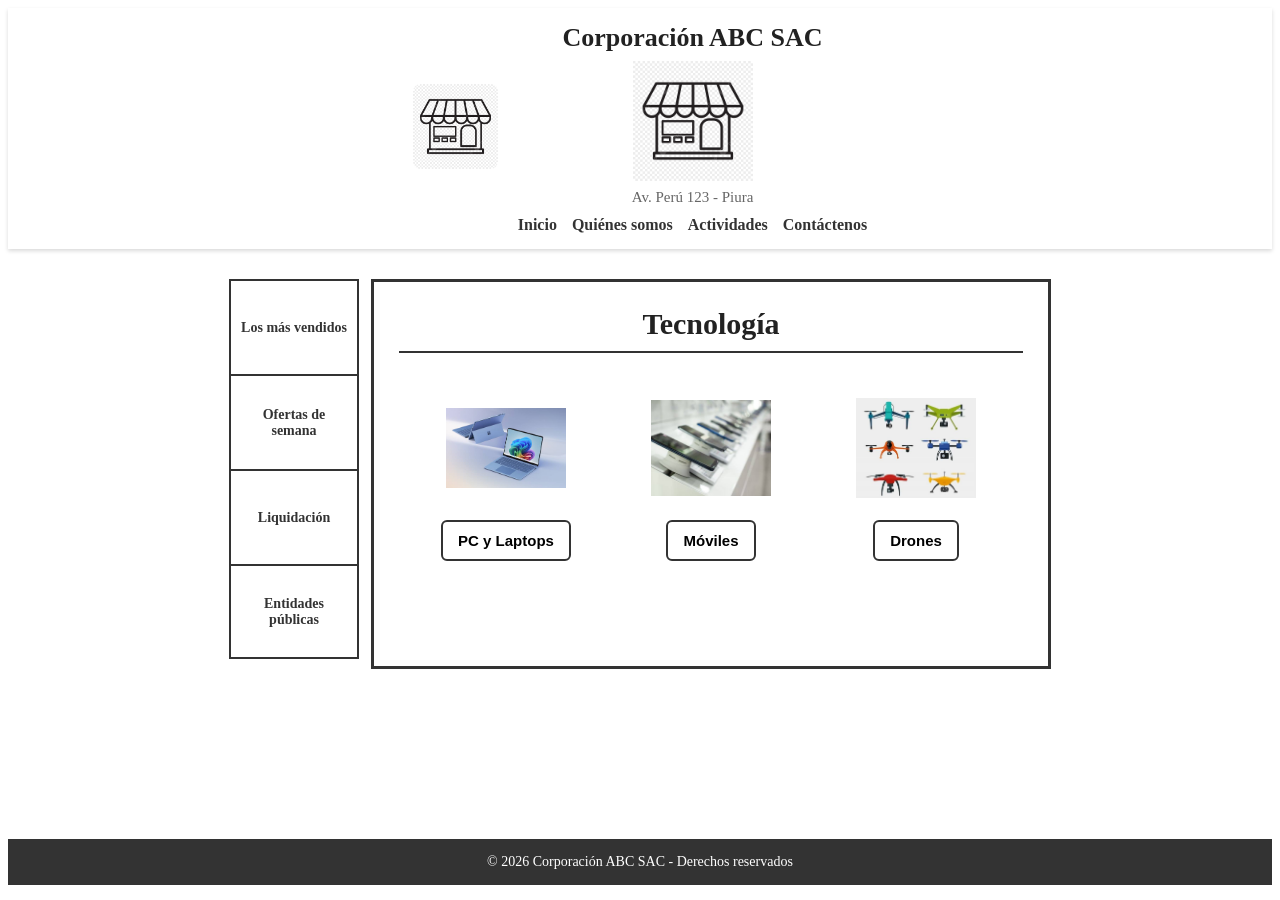
==== tecnologia.html @ 08a09e8f "Add files via upload" ====
<!DOCTYPE html>
<html lang="es">
<head>
    <meta charset="UTF-8">
    <meta name="viewport" content="width=device-width, initial-scale=1.0">
    <title>Tecnología - Corporación ABC</title>
    <link rel="stylesheet" href="style.css">
</head>
<body>

<header>
    <div class="header-container">

        <div class="logo-area">
            <img src="logo.jpg" alt="Logo Corporación ABC">
        </div>

        <div class="info-area">
            <h1>Corporación ABC SAC</h1>

            <img src="logo.jpg" alt="Imagen debajo del título" class="imagen-titulo">

            <p>Av. Perú 123 - Piura</p>

            <nav class="menu-header">
                <a href="index.html">Inicio</a>
                <a href="#">Quiénes somos</a>
                <a href="#">Actividades</a>
                <a href="#">Contáctenos</a>
            </nav>
        </div>

    </div>
</header>

<main class="contenido-principal">

    <aside class="botones-laterales">
        <a href="#" class="boton-cuadrado">Los más vendidos</a>
        <a href="#" class="boton-cuadrado">Ofertas de semana</a>
        <a href="#" class="boton-cuadrado">Liquidación</a>
        <a href="#" class="boton-cuadrado">Entidades públicas</a>
    </aside>
<section class="contenido-tecnologia">

    <h2>Tecnología</h2>

    <div class="productos-tecnologia">

        <div class="producto">
            <img src="images.jpg" alt="PC y Laptops">

            <button class="nombre-producto" onclick="abrirPcLaptops()">
                PC y Laptops
            </button>
        </div>

        <div class="producto">
            <img src="telefono.jpg" alt="Móviles">

            <button class="nombre-producto">
                Móviles
            </button>
        </div>

        <div class="producto">
            <img src="drones.jpg" alt="Drones">

            <button class="nombre-producto">
                Drones
            </button>
        </div>

    </div>

</section>

</main>
<!-- Ventana flotante de bienvenida -->
<div class="modal" id="modalBienvenida">
    <div class="modal-contenido">
        <h2>Bienvenido a PC y Laptops!</h2>
        <button onclick="aceptarBienvenida()">Aceptar</button>
    </div>
</div>

<!-- Ventana flotante para seleccionar producto -->
<div class="modal" id="modalSeleccion">
    <div class="modal-contenido">
        <h2>Seleccionar producto</h2>

        <select id="productoSeleccionado">
            <option value="laptops">Laptops</option>
            <option value="pc">PC de escritorio</option>
            <option value="accesorios">Accesorios</option>
        </select>

        <button onclick="irAVentas()">Aceptar</button>
    </div>
</div>

<footer class="pie-pagina">
    <p>© 2026 Corporación ABC SAC - Derechos reservados</p>
</footer>


<script src="script.js"></script>
</body>
</html>
---- style.css ----
.header-container {
    display: flex;
    align-items: center;
    justify-content: center; /* centra imagen + texto */
    gap: 20px;

    background-color: #ffffff;
    padding: 15px 25px;
    box-shadow: 0 2px 4px rgba(0,0,0,0.15);
    margin-bottom: 30px;

    width: 100%;
    box-sizing: border-box;
}

.logo-area img {
    width: 85px;
    height: 85px;
    object-fit: contain;
    border-radius: 8px;
}

.info-area {
    text-align: center;
}

.info-area h1 {
    margin: 0;
    font-size: 26px;
    color: #222;
}

.info-area p {
    margin: 6px 0 10px 0;
    font-size: 15px;
    color: #666;
}

.menu-header {
    display: flex;
    justify-content: center;
    gap: 15px;
}

.menu-header a {
    text-decoration: none;
    color: #333;
    font-weight: bold;
}
.imagen-titulo {
    width: 120px;
    height: auto;
    margin: 8px auto;
    display: block;
    object-fit: contain;
}

/* --- Contenedor principal: botones + rectángulo --- */
.contenido-principal {
    display: flex;
    justify-content: center;
    align-items: stretch;
    gap: 12px;
    margin-top: 30px;
}

/* --- Botones del lado izquierdo --- */
.botones-laterales {
    display: flex;
    flex-direction: column;
}

.boton-cuadrado {
    width: 130px;
    height: 95px;
    background-color: #ffffff;
    border: 2px solid #333;
    border-bottom: none;

    display: flex;
    align-items: center;
    justify-content: center;
    text-align: center;

    text-decoration: none;
    color: #333;
    font-weight: bold;
    font-size: 14px;
    padding: 8px;
    box-sizing: border-box;
}

.boton-cuadrado:last-child {
    border-bottom: 2px solid #333;
}

.boton-cuadrado:hover {
    background-color: #e6e6e6;
}

/* --- Rectángulo grande con diagonales --- */
.rectangulo-diagonal {
    position: relative;
    width: 680px;
    height: 390px;
    background-color: #ffffff;
    border: 3px solid #333;
    overflow: hidden;
}

/* Diagonales resaltadas */
.diagonales {
    position: absolute;
    width: 100%;
    height: 100%;
    top: 0;
    left: 0;
}

.diagonales line {
    stroke: #333;
    stroke-width: 1.2;
}

/* --- Categorías dentro del rectángulo --- */
.categoria {
    position: absolute;
    text-decoration: none;
    color: #333;
    font-size: 22px;
    font-weight: bold;
    z-index: 2;
}

.categoria:hover {
    color: #007bff;
}

.tecnologia {
    left: 70px;
    top: 180px;
}

.educacion {
    top: 45px;
    left: 50%;
    transform: translateX(-50%);
}

.servicios {
    right: 75px;
    top: 180px;
}

.alimentos {
    bottom: 45px;
    left: 50%;
    transform: translateX(-50%);
}

/* --- Logo central --- */
.logo-central {
    position: absolute;
    top: 50%;
    left: 50%;
    transform: translate(-50%, -50%);

    width: 125px;
    height: 125px;
    background-color: #ffffff;
    border: 3px solid #333;
    border-radius: 50%;

    display: flex;
    flex-direction: column;
    align-items: center;
    justify-content: center;

    z-index: 5;
}

.logo-central img {
    width: 60px;
    height: 60px;
    object-fit: contain;
}

.logo-central p {
    margin: 5px 0 0 0;
    font-size: 20px;
    font-weight: bold;
    color: #333;
}

/* --- Pie de página --- */
.pie-pagina {
    width: 100%;
    background-color: #333;
    color: white;
    text-align: center;
    padding: 15px 0;
    margin-top: 170px;
}

.pie-pagina p {
    margin: 0;
    font-size: 14px;
}
/* --- Página Tecnología --- */
.contenido-tecnologia {
    width: 680px;
    height: 390px;
    background-color: #ffffff;
    border: 3px solid #333;
    padding: 25px;
    box-sizing: border-box;
    text-align: center;
}

.contenido-tecnologia h2 {
    margin-top: 0;
    font-size: 30px;
    color: #222;
    border-bottom: 2px solid #333;
    padding-bottom: 10px;
}

.productos-tecnologia {
    display: flex;
    justify-content: center;
    align-items: center;
    gap: 35px;
    margin-top: 35px;
}

.producto {
    width: 170px;
    text-align: center;
}

.producto h3 {
    font-size: 18px;
    margin-bottom: 15px;
    color: #333;
}

.producto img {
    width: 110px;
    height: 110px;
    object-fit: contain;
}

/* --- Productos de tecnología --- */
.productos-tecnologia {
    display: flex;
    justify-content: center;
    align-items: center;
    gap: 35px;
    margin-top: 35px;
}

.producto {
    width: 170px;
    text-align: center;
}

.producto img {
    width: 120px;
    height: 120px;
    object-fit: contain;
    display: block;
    margin: 0 auto 12px auto;
}

/* Nombre debajo de la imagen */
.nombre-producto {
    background-color: #ffffff;
    border: 2px solid #333;
    padding: 10px 15px;
    font-weight: bold;
    font-size: 15px;
    cursor: pointer;
    border-radius: 6px;
}

.nombre-producto:hover {
    background-color: #e6e6e6;
}

/* --- Ventanas flotantes --- */
.modal {
    display: none;
    position: fixed;
    z-index: 1000;

    left: 0;
    top: 0;
    width: 100%;
    height: 100%;

    background-color: rgba(0, 0, 0, 0.5);

    justify-content: center;
    align-items: center;
}

.modal-contenido {
    background-color: white;
    width: 350px;
    padding: 25px;
    border-radius: 10px;
    text-align: center;
    border: 3px solid #333;
}

.modal-contenido h2 {
    margin-top: 0;
    margin-bottom: 20px;
}

.modal-contenido button {
    margin-top: 15px;
    padding: 10px 25px;
    background-color: #333;
    color: white;
    border: none;
    cursor: pointer;
    font-weight: bold;
    border-radius: 5px;
}

.modal-contenido button:hover {
    background-color: #555;
}

.modal-contenido select {
    width: 90%;
    padding: 10px;
    font-size: 16px;
}

/* --- Zona de ventas --- */
.zona-ventas {
    width: 680px;
    min-height: 390px;
    background-color: #ffffff;
    border: 3px solid #333;
    padding: 25px;
    box-sizing: border-box;
    text-align: center;
}

.zona-ventas h2 {
    margin-top: 0;
    font-size: 30px;
    border-bottom: 2px solid #333;
    padding-bottom: 10px;
}

.lista-laptops {
    display: flex;
    justify-content: center;
    gap: 20px;
    margin-top: 30px;
}

.tarjeta-laptop {
    width: 180px;
    border: 2px solid #333;
    border-radius: 8px;
    padding: 15px;
    background-color: #f9f9f9;
}

.tarjeta-laptop img {
    width: 120px;
    height: 100px;
    object-fit: contain;
}

.tarjeta-laptop h3 {
    font-size: 17px;
    margin: 10px 0;
}

.tarjeta-laptop p {
    font-weight: bold;
    color: #222;
}

.tarjeta-laptop button {
    padding: 10px 20px;
    background-color: #333;
    color: white;
    border: none;
    cursor: pointer;
    border-radius: 5px;
}

.tarjeta-laptop button:hover {
    background-color: #555;
}
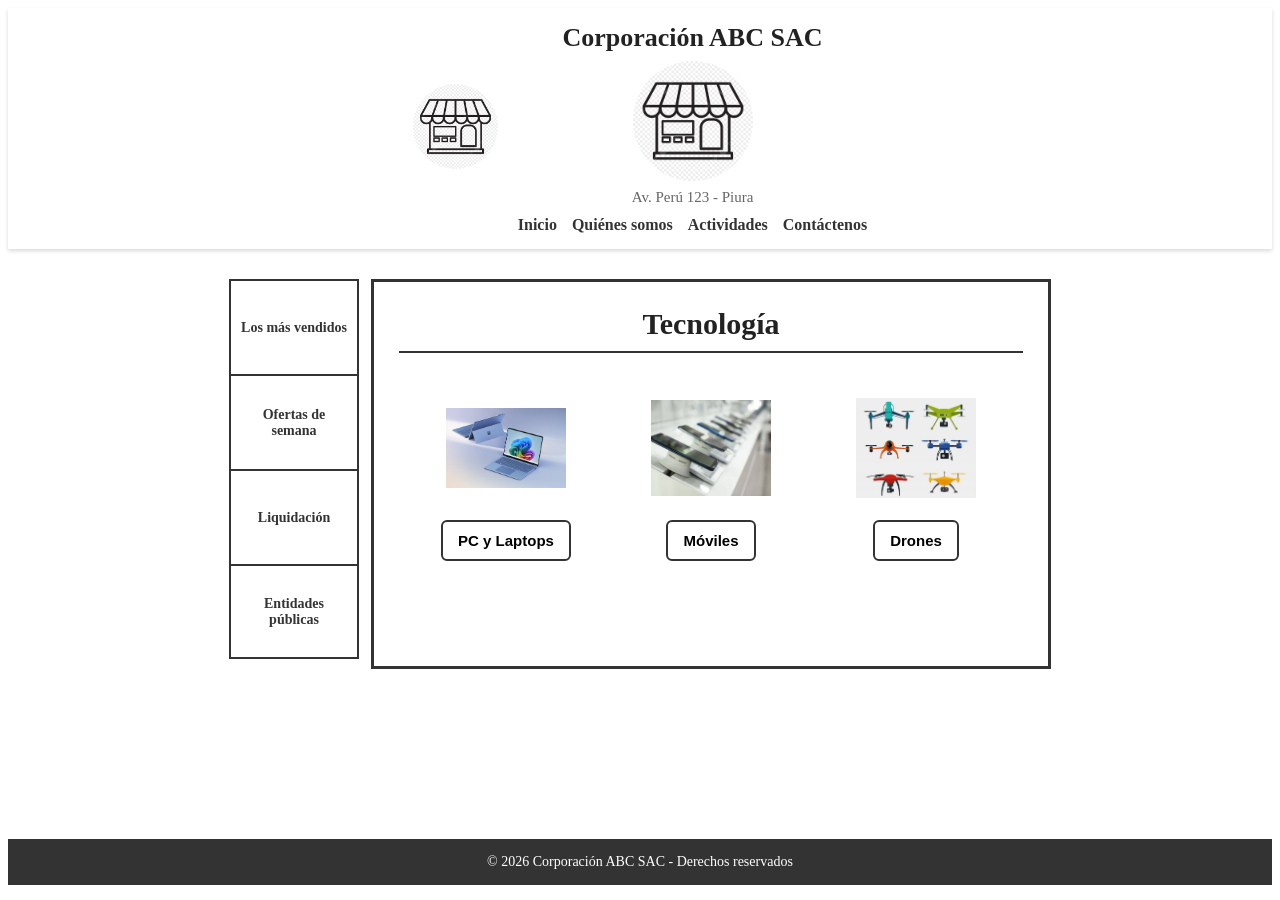
==== commit 4ebc25d5: "A" ====
--- a/tecnologia.html
+++ b/tecnologia.html
@@ -85,15 +85,10 @@
 </div>
 
 <!-- Ventana flotante para seleccionar producto -->
+
 <div class="modal" id="modalSeleccion">
     <div class="modal-contenido">
         <h2>Seleccionar producto</h2>
-
-        <select id="productoSeleccionado">
-            <option value="laptops">Laptops</option>
-            <option value="pc">PC de escritorio</option>
-            <option value="accesorios">Accesorios</option>
-        </select>
 
         <button onclick="irAVentas()">Aceptar</button>
     </div>
--- a/style.css
+++ b/style.css
@@ -17,7 +17,7 @@
     width: 85px;
     height: 85px;
     object-fit: contain;
-    border-radius: 8px;
+    border-radius: 50%;
 }
 
 .info-area {
@@ -53,6 +53,7 @@
     margin: 8px auto;
     display: block;
     object-fit: contain;
+    border-radius: 50%;
 }
 
 /* --- Contenedor principal: botones + rectángulo --- */
@@ -183,6 +184,7 @@
     width: 60px;
     height: 60px;
     object-fit: contain;
+    border-radius: 50%;
 }
 
 .logo-central p {
